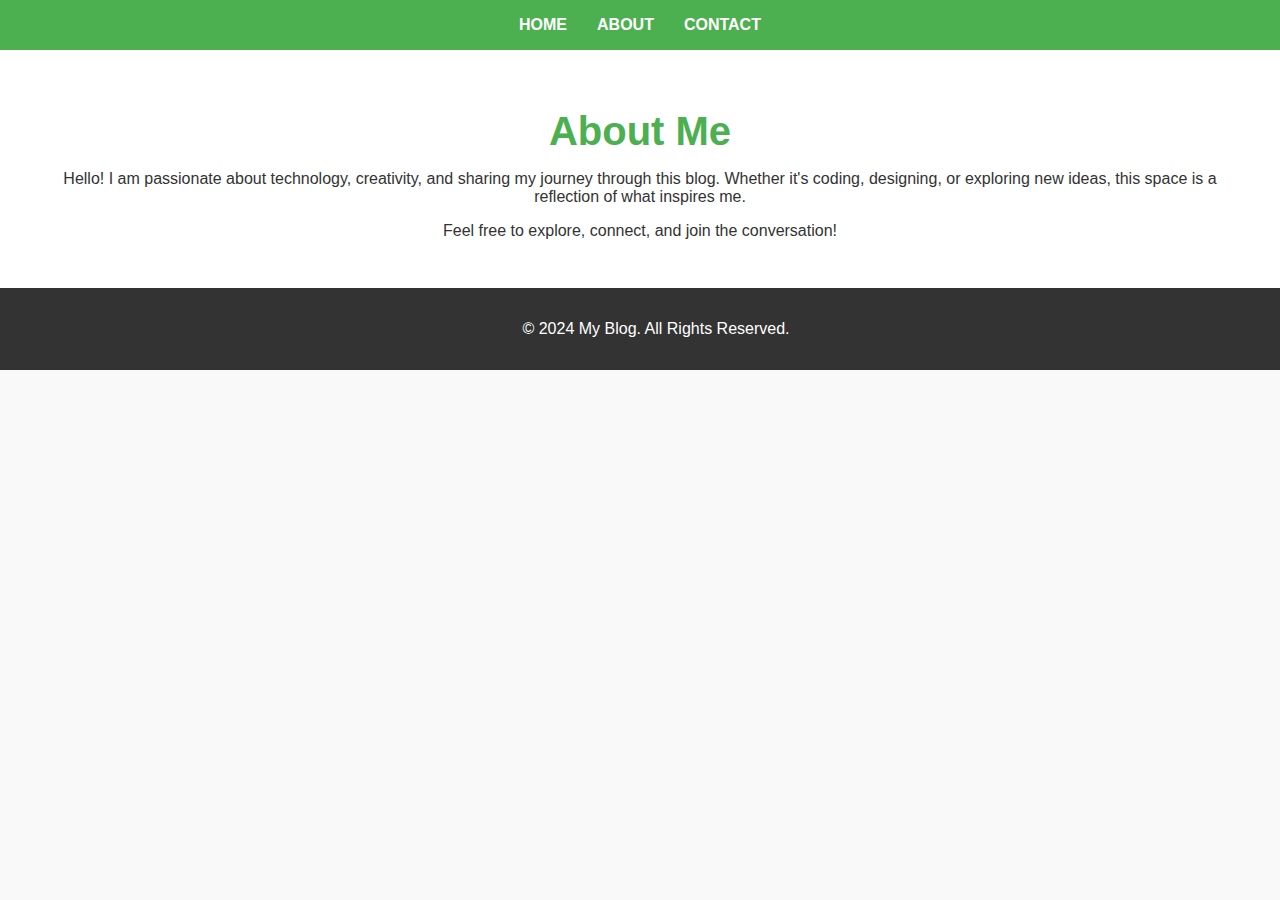
==== about.html @ d7fe54c1 "Add files via upload" ====
<!DOCTYPE html>
<html lang="en">
<head>
    <meta charset="UTF-8">
    <meta name="viewport" content="width=device-width, initial-scale=1.0">
    <title>About Me</title>
    <link rel="stylesheet" href="styles.css">
</head>
<body>
    <header>
        <nav>
            <ul class="nav-bar">
                <li><a href="index.html" aria-label="Home">Home</a></li>
                <li><a href="about.html" aria-label="About Me">About</a></li>
                <li><a href="contact.html" aria-label="Contact Me">Contact</a></li>
            </ul>
        </nav>
    </header>

    <main>
        <section class="about">
            <h1 class="interactive-heading">About Me</h1>
            <p>Hello! I am passionate about technology, creativity, and sharing my journey through this blog. Whether it's coding, designing, or exploring new ideas, this space is a reflection of what inspires me.</p>
            <p>Feel free to explore, connect, and join the conversation!</p>
        </section>
    </main>

    <footer>
        <p>&copy; 2024 My Blog. All Rights Reserved.</p>
    </footer>

    <script src="script.js"></script>
</body>
</html>
---- styles.css ----
/* General Body Styling */
body {
    font-family: 'Poppins', Arial, sans-serif;
    margin: 0;
    padding: 0;
    box-sizing: border-box;
    background-color: #f9f9f9;
    color: #333;
}

/* Header Styling */
header {
    background-color: #4CAF50;
    padding: 1rem 0;
}

.nav-bar {
    list-style: none;
    display: flex;
    justify-content: center;
    padding: 0;
    margin: 0;
}

.nav-bar li {
    margin: 0 15px;
}

.nav-bar a {
    text-decoration: none;
    color: white;
    font-weight: bold;
    text-transform: uppercase;
    font-size: 1rem;
    transition: color 0.3s ease;
}

.nav-bar a:hover {
    color: #dfe6e9;
}

/* Hero Section */
.hero {
    text-align: center;
    padding: 3rem 2rem;
    background-color: #2d3436;
    color: white;
    border-bottom: 3px solid #4CAF50;
}

.hero h1 {
    font-size: 3rem;
    margin-bottom: 1rem;
}

.hero img {
    max-width: 25%;
    height: auto;
    margin-top: 1rem;
    border-radius: 8px;
}

/* About Section */
.about {
    padding: 2rem;
    background-color: #ffffff;
    text-align: center;
}

/* Interactive Heading Styles */
.interactive-heading {
    font-size: 2.5rem;
    margin-bottom: 1rem;
    text-align: center;
    color: #4CAF50;
    transition: transform 0.3s ease-in-out, color 0.3s ease;
}

/* Hover Effects for Headings */
.interactive-heading:hover {
    color: #45a049;
    transform: scale(1.1);
}

/* Contact Section */
.contact {
    display: flex;
    justify-content: center;
    align-items: center;
    min-height: 100vh;
    background-color: #f9f9f9;
}

/* Form Container Centering */
.form-container {
    width: 100%;
    max-width: 500px;
    padding: 2rem;
    background-color: #ffffff;
    border-radius: 10px;
    box-shadow: 0 4px 6px rgba(0, 0, 0, 0.1);
    text-align: center;
}

form {
    display: flex;
    flex-direction: column;
}

form label {
    margin: 0.5rem 0 0.2rem;
    font-size: 1rem;
}

form input, form textarea, form button {
    margin-bottom: 1rem;
    padding: 0.75rem;
    border: 1px solid #ccc;
    border-radius: 5px;
    font-size: 1rem;
}

form button {
    background-color: #4CAF50;
    color: white;
    border: none;
    cursor: pointer;
    transition: background-color 0.3s ease;
}

form button:hover {
    background-color: #45a049;
}

/* Footer */
footer {
    text-align: center;
    padding: 1rem;
    background-color: #333;
    color: white;
    position: relative;
    bottom: 0;
    width: 100%;
}

/* Mobile Responsiveness */
@media (max-width: 768px) {
    .nav-bar {
        flex-direction: column;
        align-items: center;
    }

    .hero h1 {
        font-size: 2rem;
    }

    .contact form {
        width: 100%;
    }

    .hero img {
        max-width: 60%;
    }
}
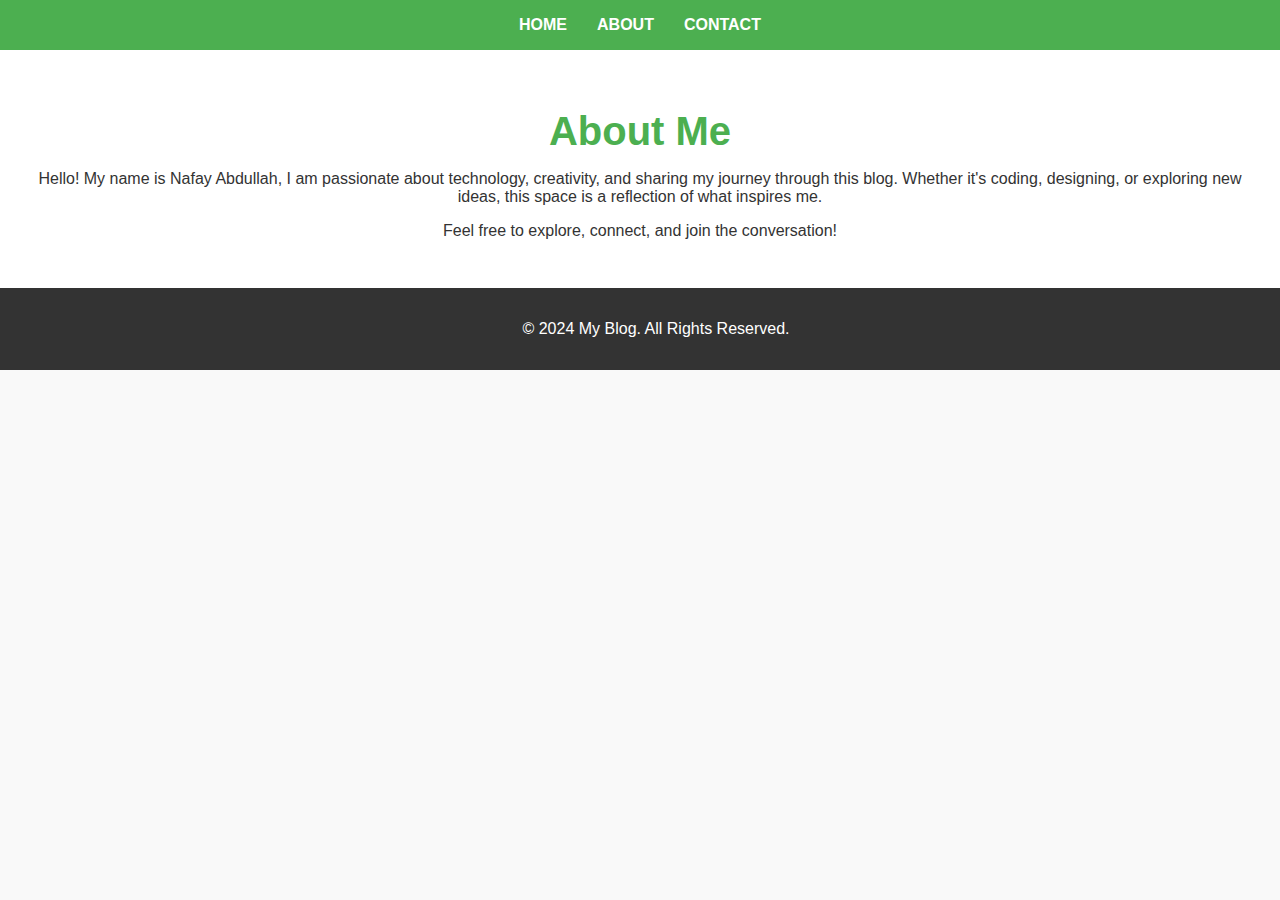
==== commit a9c2993b: "Update about.html" ====
--- a/about.html
+++ b/about.html
@@ -20,7 +20,7 @@
     <main>
         <section class="about">
             <h1 class="interactive-heading">About Me</h1>
-            <p>Hello! I am passionate about technology, creativity, and sharing my journey through this blog. Whether it's coding, designing, or exploring new ideas, this space is a reflection of what inspires me.</p>
+            <p>Hello! My name is Nafay Abdullah, I am passionate about technology, creativity, and sharing my journey through this blog. Whether it's coding, designing, or exploring new ideas, this space is a reflection of what inspires me.</p>
             <p>Feel free to explore, connect, and join the conversation!</p>
         </section>
     </main>
